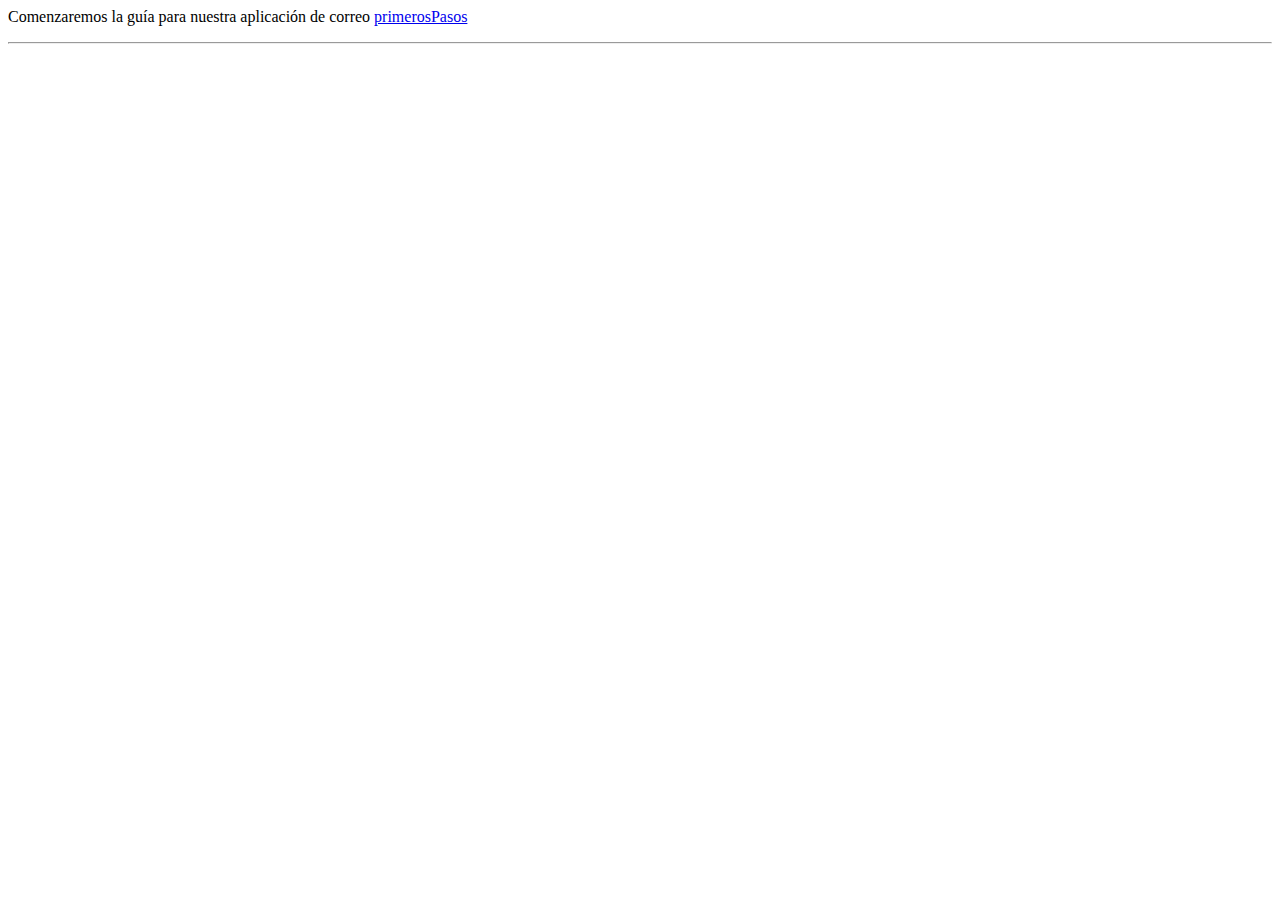
==== GmailPruebas/outAyudaApp/index.html @ bf7ab48f "Ayuda Casi Acabada" ====
<HEAD>
<link rel="stylesheet" type="text/css" href="resources/stylesheet.css">
</HEAD>
<HTML>
<BODY>
<P>
<div  class="justifiedAuto" >
 Comenzaremos la guía para nuestra aplicación de correo   <a href="articles/article_primeraGuia.html">primerosPasos</a><br/>
</div>
</P>

<hr/>
</BODY>
</HTML>
---- GmailPruebas/outAyudaApp/resources/stylesheet.css ----
iframe.box {
   margin: 2%;
}

iframe.header {
   width: 100%;
   height: 40px;
}

iframe.box {
   margin: 2%;
}

sup.defaultsup {
  vertical-align: super;
  font-size: smaller;
}

div.mapleft {
   float: left;
   display: block;
   text-align: left;
}

div.mapright {
   float: right;
   display: block;
   text-align: right;
}

div.justifiedInherit {
   text-align: inherit;
   text-justify: inherit;
}

div.justifiedNone {
   text-align: initial;
   text-justify: none;
}

div.justifiedWord {
   text-align: justify;
   text-justify: inter-word;
}

div.justifiedCharacter {
   text-align: justify;
   text-justify: inter-character;
}

div.justifiedAuto {
   text-align: justify;
   text-justify: auto;
}

div.left {
   float: left;
   width: 10%;
   margin: 0 0% 0 0%;
   background: #f5faff;
   height: 100%;
   display: block;
   line-height: 140%;
}

div.middle, div.middleForIDX {
   float: left;
   width: 80%;
   padding: 0 2%;
   margin: 0;
   min-width: 400px;
   margin-bottom: 10px;
}

div.right {
   float: left;
   width: 0%;
   margin-left: 2%;
}

div.bottom {
   float: left;
   width: 100%;
   margin-left: 2%;
}

div.top {
   float: left;
   width: 100%;
   margin-left: 2%;
   margin-bottom: 10px;
}

img.center {
   display: block;
   margin: 0 auto;
   text-align: center; /* only for IE */
}

figcaption {
   font-size: 13px;
   font-style: italic;
}​

img.left {
   text-align: left;
}

img.right {
   display: block;
   float: right;
   text-align: right;
}

img.middle {
   vertical-align: middle;
}

img.baseline{
   vertical-align: baseline;
}

img.border {
   border:1px solid #c8ccd1;
}

img.leftfloat {
   float: left;
}

img.infoboxImg {
   max-height:200px;
   max-width:200px;
   height:auto;
   width:auto;
}

dt {
   font-weight: bold;
}

div.moreInfo {
   font-style: italic;
   margin-bottom: 5px;
   padding-left: 10px;
}

span.apiLink {
   color: #36B;
   background-color: #f9f9f9;
   background-position: center right;
   padding-right: 3px;
}

a.apiLink {
   color: #36B;
   background-color: #f9f9f9;
   background-position: center right;
   padding-right: 3px;
}

a.glossaryTitleLink {
   color: black;
}

blockquote {
  display: block;
  margin-top: 1em;
  margin-bottom: 1em;
  margin-left: 25px;
  margin-right: 40px;
  border-left: 5px solid #ccc;
  padding: 0.5em 10px;
}

blockquote:before {
  color: #ccc;
  font-size: 4em;
  line-height: 0.1em;
  margin-right: 0.2em;
  vertical-align: -0.4em;
}

thead {
   background-color: rgb(239, 239, 239);
}

table.left {
   margin-left: 0px;
   margin-right: auto;
}

table.leftFloat {
   float: left;
}

table.right {
   margin-right: 0px;
   margin-left: auto;
}

table.center {
   margin-right: auto;
   margin-left: auto;
}

table.rightFloat {
   float: right;
}

table.imageWrappedRight {
   border: none;
   border-collapse: collapse;
   margin-right: 0px;
   margin-left: auto;
   width: auto;
}

table.imageWrappedLeft {
   border: none;
   border-collapse: collapse;
   margin-right: auto;
   margin-left: 0px;
}

table.imageWrappedCenter {
   border: none;
   border-collapse: collapse;
   margin: 0 auto;
}

figcaption.imageWrapped {
  text-align: center;
}

table.borderNone, th.borderNone, td.borderNone {
   border: none;
   border-collapse: collapse;
   padding: 10px 10px;
}

table.border, th.border, td.border {
   border: 1px solid black;
   border-collapse: collapse;
   padding: 10px 10px;
}

caption.tablecaption {
   font-weight: bold;
}

th.header {
   background: url("arrow-updown.png") right center no-repeat;
   background-color: rgb(239, 239, 239);
}

th.column {
   background-color: rgb(239, 239, 239);
}

th.headerSortUp {
   background: url("arrow-up.png") right center no-repeat;
   background-color: rgb(239, 239, 239);
}

th.headerSortDown {
   background: url("arrow-down.png") right center no-repeat;
   background-color: rgb(239, 239, 239);
}

pre {
   margin: 0px 0px 0px 0px;
   text-align: left;
   display: inline;
   width: 100%;
   max-width: 100%;
   overflow-x: auto;
   white-space: pre;
}

.toc {
   background: #f5faff;
   border-style: solid;
   border-width: 1px;
   border-color: #E1E1E1;
   padding: 7px 7px 7px 7px;
   display: table;
}

/*
 * included APIs styles
 */
.javaAPI {
   font-family: serif;
}

.javaAPIBold {
   font-family: serif;
   font-weight: bold;
}

th.columnAPI {
   font-weight: bold;
   background-color: rgb(239, 239, 239);
}

th.rowModifierAPI {
   font-weight: normal;
   font-family: Monospace;
   font-size: 14px;
   padding-left:5px;
   padding-right:20px;
}

th.headerAPI {
   font-weight: bold;
   font-family: Monospace;
   font-size: 14px; 
   background-color: rgb(239, 239, 239);
   color: #4A6782;
   padding-left:5px;
   padding-right:20px;
   text-align: left;
}

th.rowContentAPI {
   font-weight: bold;
   font-family: Monospace;
   font-size: 14px;
   color: #4A6782;
   padding-left:5px;
   padding-right:20px;
   text-align: left;
}

div.rowContentTextAPI {
   font-weight: normal;
   font-family: serif;
   color: black;
   padding-left:5px;
   padding-right:20px;
   text-align: left;
}

div.rowContentAPI {
   font-weight: normal;
   font-family: serif;
   color: black;
   padding-left:5px;
   padding-right:20px;
   text-align: left;
}

tr.rowAPI:nth-child(odd) {
   background-color: white;
}

tr.rowAPI:nth-child(even) {
   background-color: rgb(239, 239, 239);
}
/*
 */

.note {
   font-size: smaller;
}

.noteLink {
   text-decoration: none;
   font-size: smaller;
}

.noteRefLink {
   text-decoration: none;
   font-size: smaller;
   vertical-align: super;
}

.boxed {
   background: #f5faff;
   display: inline;
   box-sizing: content-box;
   border: 1px solid #c8ccd1;
   padding: 0px 15px 0px 0px;
}

.boxedUnlimited {
   background: #f5faff;
   border-style: solid;
   border-width: 1px;
   border-color: #E1E1E1;
}

.preUnlimited {
   background: #f5faff;
   border-style: solid;
   border-width: 1px;
   border-color: #E1E1E1;
}

.shadow {
   box-shadow: 0 0 5px #888;
}

.simpleBorder {
   border-style: solid;
   border-width: 1px;
   border-color: #E1E1E1;
}

.indent {
   box-sizing: border-box;
   margin-left: 50px;
   padding-left: 5px;
}

.messageBox {
   box-sizing: border-box;
   border: 1px solid;
   margin-left: 50px;
   padding-left: 60px;
   box-shadow: 0 0 5px #888;
   border-radius: 15px;
}

.infobox {
   border: 1px solid #a2a9b1;
   border-spacing: 3px;
   background-color: #f8f9fa;
   margin: 0.5em 0 0.5em 1em;
   padding: 0.2em;
   float: right;
   clear: right;
   line-height: 1.1em;
}

.infoboxcaption {
   font-weight: bold;
   padding: 10px 10px;
}

.infoboxtitle {
   border: none;
   font-weight: bold;
   white-space: nowrap;
   padding: 5px 5px;
}

.infoboxvalue {
   border: none;
   font-weight: normal;
   padding: 5px 5px;
}

.bigLineHeight {
   line-height: 140%;
}

/* no AutoComplete because iyt is performed in Java */
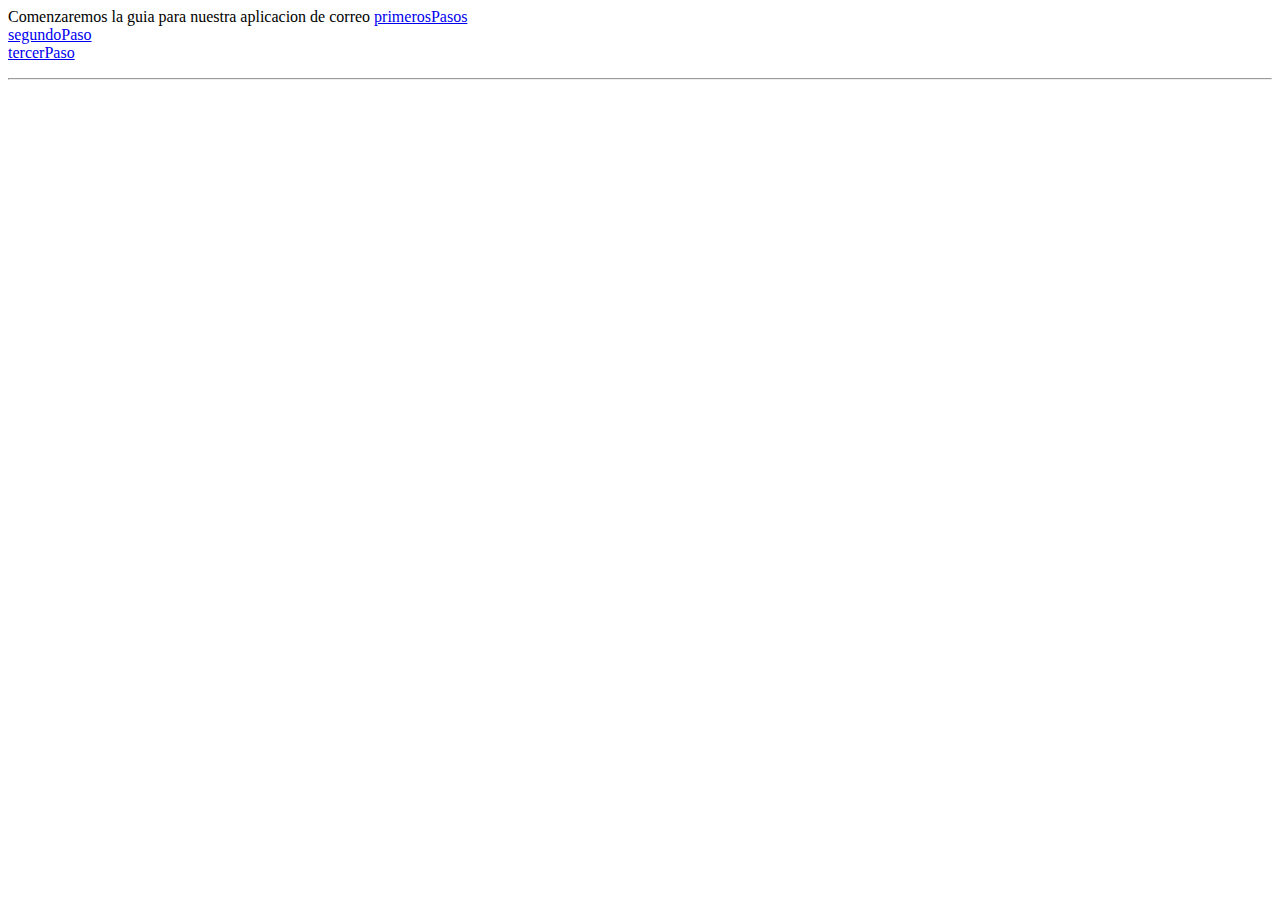
==== commit adc26633: "Proyecto PreEntrega" ====
--- a/GmailPruebas/outAyudaApp/index.html
+++ b/GmailPruebas/outAyudaApp/index.html
@@ -5,7 +5,9 @@
 <BODY>
 <P>
 <div  class="justifiedAuto" >
- Comenzaremos la guía para nuestra aplicación de correo   <a href="articles/article_primeraGuia.html">primerosPasos</a><br/>
+ Comenzaremos la guia para nuestra aplicacion de correo   <a href="articles/article_primeraGuia.html">primerosPasos</a><br/>
+ <a href="articles/article_segundaGuia.html">segundoPaso</a><br/>
+ <a href="articles/article_terceraGuia.html">tercerPaso</a><br/>
 </div>
 </P>
 
--- a/GmailPruebas/outAyudaApp/resources/stylesheet.css
+++ b/GmailPruebas/outAyudaApp/resources/stylesheet.css
@@ -91,16 +91,16 @@
    margin-bottom: 10px;
 }
 
+figcaption {
+   font-size: 13px;
+   font-style: italic;
+}​
+
 img.center {
    display: block;
    margin: 0 auto;
    text-align: center; /* only for IE */
 }
-
-figcaption {
-   font-size: 13px;
-   font-style: italic;
-}​
 
 img.left {
    text-align: left;
@@ -233,13 +233,7 @@
   text-align: center;
 }
 
-table.borderNone, th.borderNone, td.borderNone {
-   border: none;
-   border-collapse: collapse;
-   padding: 10px 10px;
-}
-
-table.border, th.border, td.border {
+table, th, td {
    border: 1px solid black;
    border-collapse: collapse;
    padding: 10px 10px;
@@ -362,17 +356,17 @@
  */
 
 .note {
-   font-size: smaller;
+   font-size: 9px; /* smaller don't work on a Java HTML JEditorPane */
 }
 
 .noteLink {
    text-decoration: none;
-   font-size: smaller;
+   font-size: 9px; /* smaller don't work on a Java HTML JEditorPane */
 }
 
 .noteRefLink {
    text-decoration: none;
-   font-size: smaller;
+   font-size: 9px; /* smaller don't work on a Java HTML JEditorPane */
    vertical-align: super;
 }
 
